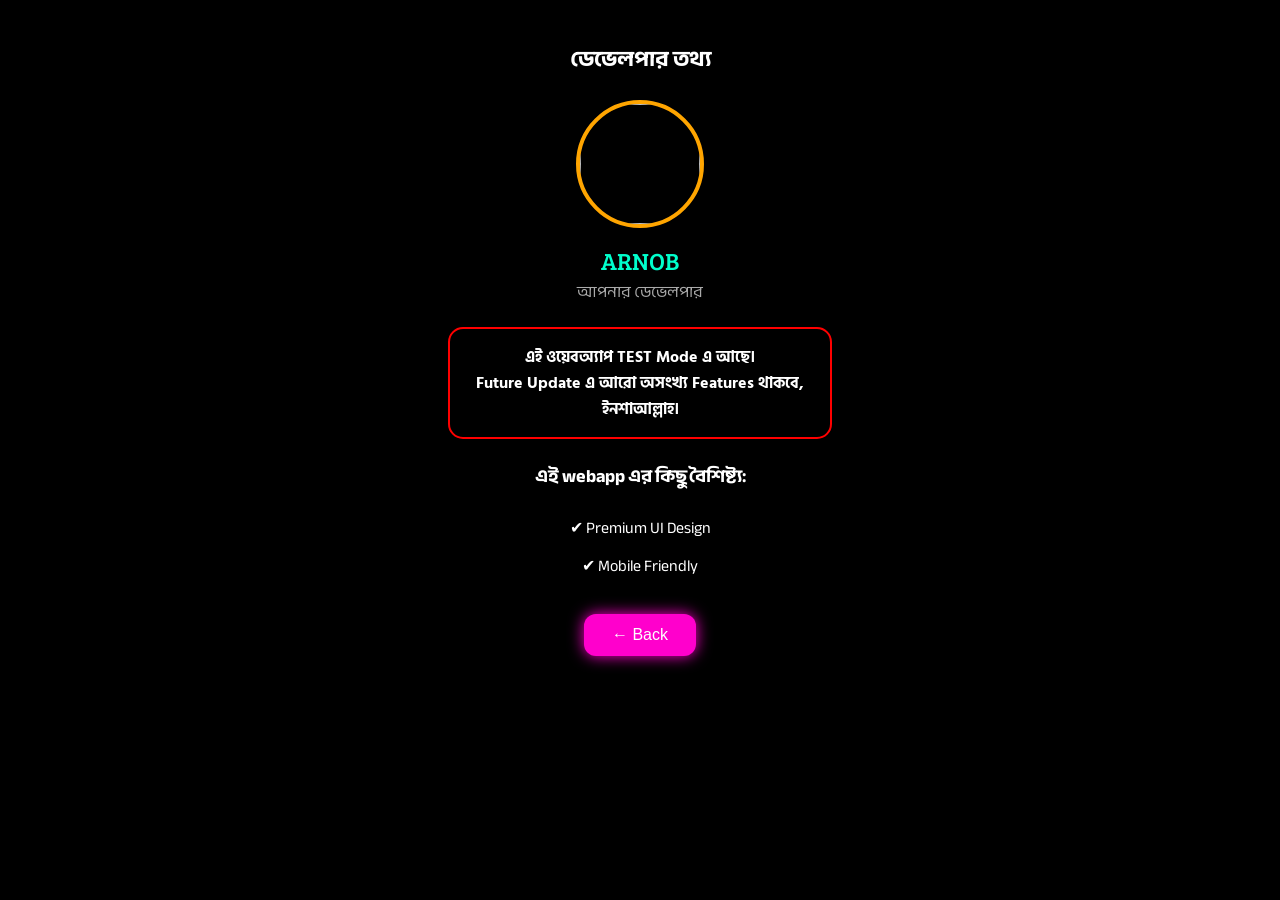
==== developer.html @ 30f8ea45 "Add files via upload" ====
<!DOCTYPE html>
<html lang="bn">
<head>
<meta charset="UTF-8">
<meta name="viewport" content="width=device-width, initial-scale=1.0">

<title>Developer Info</title>

<!-- Google Fonts -->
<link href="https://fonts.googleapis.com/css2?family=Bree+Serif&family=Anek+Bangla:wght@400;700&family=Hind+Siliguri:wght@700&display=swap" rel="stylesheet">

<style>

body{
    margin:0;
    padding:20px;
    font-family:'Anek Bangla', sans-serif;
    background:black;
    color:white;
    text-align:center;
}

/* Title */
.title{
    font-size:22px;
    font-weight:bold;
    margin-bottom:20px;
}

/* Profile Image */
.profile{
    width:120px;
    height:120px;
    border-radius:50%;
    border:4px solid orange;
    object-fit:cover;
}

/* Name */
.name{
    font-family:'Bree Serif', serif;
    font-size:24px;
    margin-top:10px;
    color:#00ffcc;
}

/* Sub text */
.sub{
    color:#aaa;
    margin-bottom:20px;
}

/* RED BOX (Neon 🔥) */
.red-box{
    border:2px solid red;
    padding:15px;
    border-radius:15px;
    margin:20px auto;
    max-width:350px;
    font-family:'Hind Siliguri', sans-serif;
    font-weight:bold;
    color:white;
    animation: glow 1.5s infinite alternate;
}

/* Neon Animation */
@keyframes glow{
    from{
        box-shadow:0 0 5px red;
    }
    to{
        box-shadow:0 0 20px red, 0 0 40px red;
    }
}

/* Bengali Big Text */
.big-text{
    font-size:18px;
    font-weight:bold;
    margin-top:15px;
}

/* Features */
.features{
    margin-top:20px;
    font-size:16px;
}

.features p{
    margin:8px 0;
}

/* Back Button */
.back-btn{
    margin-top:25px;
    padding:12px 28px;
    border:none;
    background:#ff00cc;
    color:white;
    border-radius:12px;
    font-size:16px;
    cursor:pointer;
    box-shadow:0 0 15px #ff00cc;
}

.back-btn:hover{
    box-shadow:0 0 25px #ff00cc;
}

</style>
</head>

<body>

<h2 class="title">ডেভেলপার তথ্য</h2>

<img src="images/profile.jpg" class="profile">

<div class="name">ARNOB</div>
<div class="sub">আপনার ডেভেলপার</div>

<div class="red-box">
এই ওয়েবঅ্যাপ <span class="test">TEST Mode</span> এ আছে। <br>
Future Update এ আরো অসংখ্য Features থাকবে, ইনশাআল্লাহ।
</div>

<div class="big-text">
এই webapp এর কিছু বৈশিষ্ট্য:
</div>

<div class="features">
<p>✔ Premium UI Design</p>
<p>✔ Mobile Friendly</p>
</div>

<button class="back-btn" onclick="goBack()">← Back</button>

<script>
function goBack(){
    window.location.href = "index.html";
}
</script>

</body>
</html>
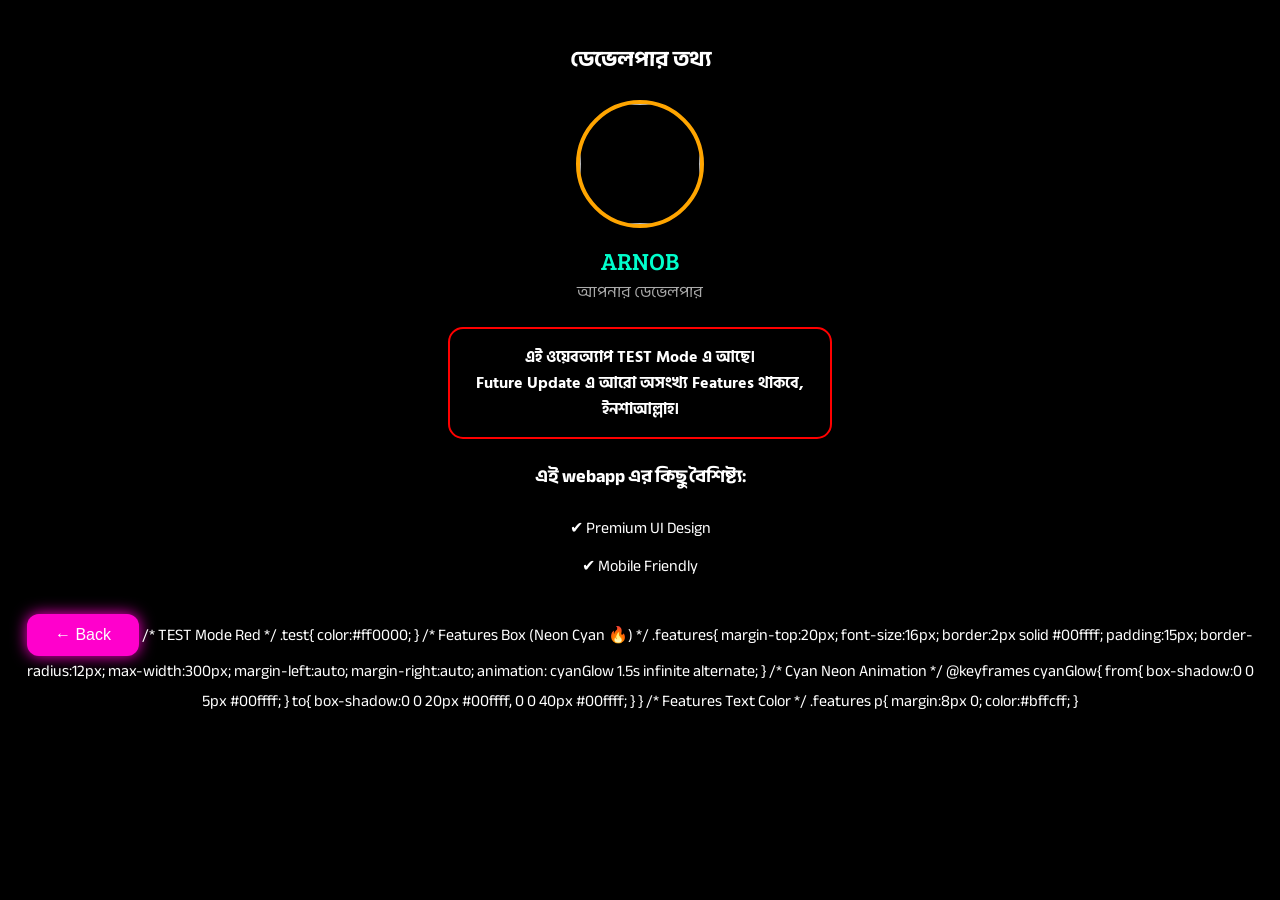
==== commit 4c2711b8: "Update developer.html" ====
--- a/developer.html
+++ b/developer.html
@@ -114,7 +114,7 @@
 
 <h2 class="title">ডেভেলপার তথ্য</h2>
 
-<img src="images/profile.jpg" class="profile">
+<img src="images/profile.jpg.webp" class="profile">
 
 <div class="name">ARNOB</div>
 <div class="sub">আপনার ডেভেলপার</div>
@@ -142,4 +142,37 @@
 </script>
 
 </body>
-</html>+</html>
+/* TEST Mode Red */
+.test{
+    color:#ff0000;
+}
+
+/* Features Box (Neon Cyan 🔥) */
+.features{
+    margin-top:20px;
+    font-size:16px;
+    border:2px solid #00ffff;
+    padding:15px;
+    border-radius:12px;
+    max-width:300px;
+    margin-left:auto;
+    margin-right:auto;
+    animation: cyanGlow 1.5s infinite alternate;
+}
+
+/* Cyan Neon Animation */
+@keyframes cyanGlow{
+    from{
+        box-shadow:0 0 5px #00ffff;
+    }
+    to{
+        box-shadow:0 0 20px #00ffff, 0 0 40px #00ffff;
+    }
+}
+
+/* Features Text Color */
+.features p{
+    margin:8px 0;
+    color:#bffcff;
+}
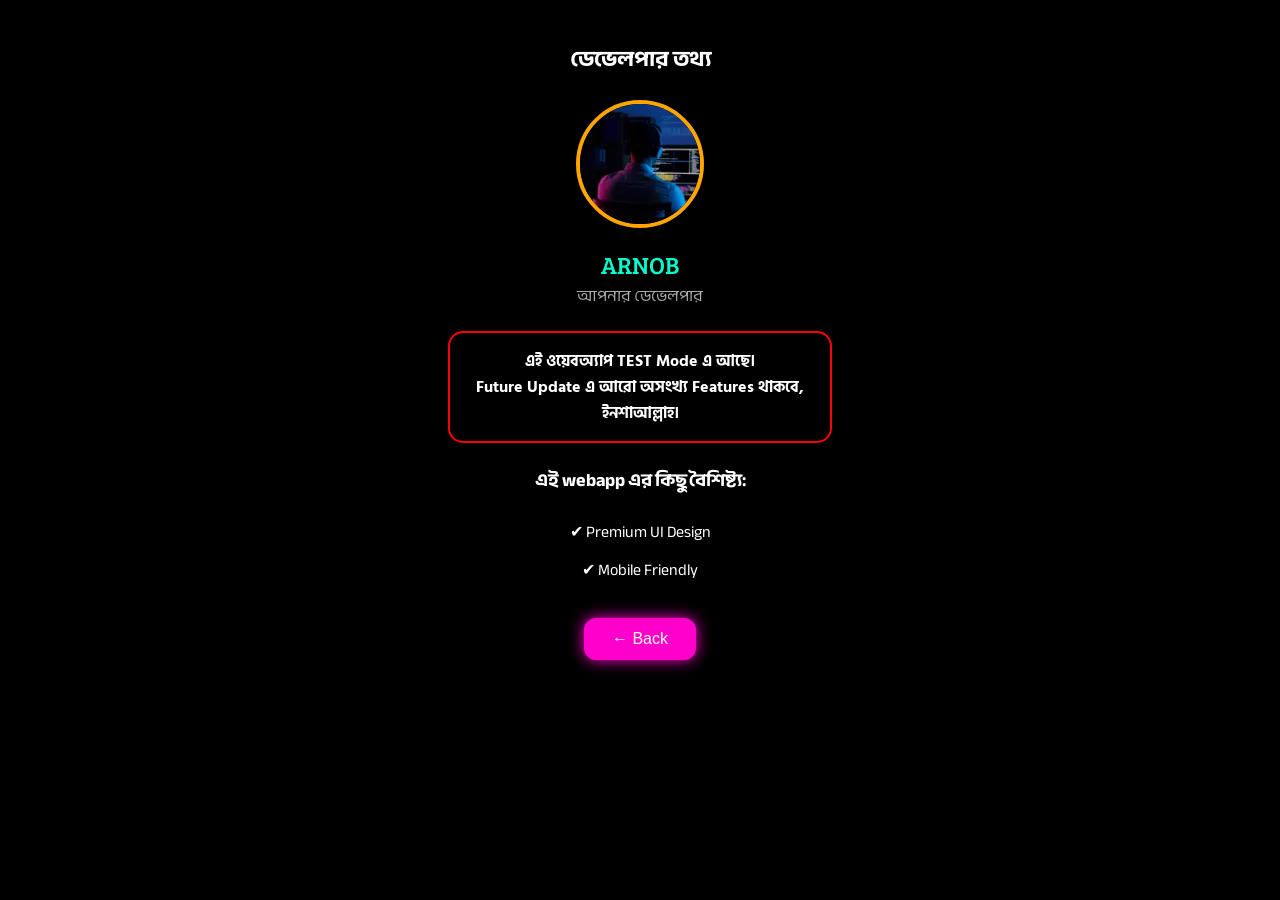
==== commit ff6b6dff: "Update developer.html" ====
--- a/developer.html
+++ b/developer.html
@@ -143,36 +143,4 @@
 
 </body>
 </html>
-/* TEST Mode Red */
-.test{
-    color:#ff0000;
-}
 
-/* Features Box (Neon Cyan 🔥) */
-.features{
-    margin-top:20px;
-    font-size:16px;
-    border:2px solid #00ffff;
-    padding:15px;
-    border-radius:12px;
-    max-width:300px;
-    margin-left:auto;
-    margin-right:auto;
-    animation: cyanGlow 1.5s infinite alternate;
-}
-
-/* Cyan Neon Animation */
-@keyframes cyanGlow{
-    from{
-        box-shadow:0 0 5px #00ffff;
-    }
-    to{
-        box-shadow:0 0 20px #00ffff, 0 0 40px #00ffff;
-    }
-}
-
-/* Features Text Color */
-.features p{
-    margin:8px 0;
-    color:#bffcff;
-}
